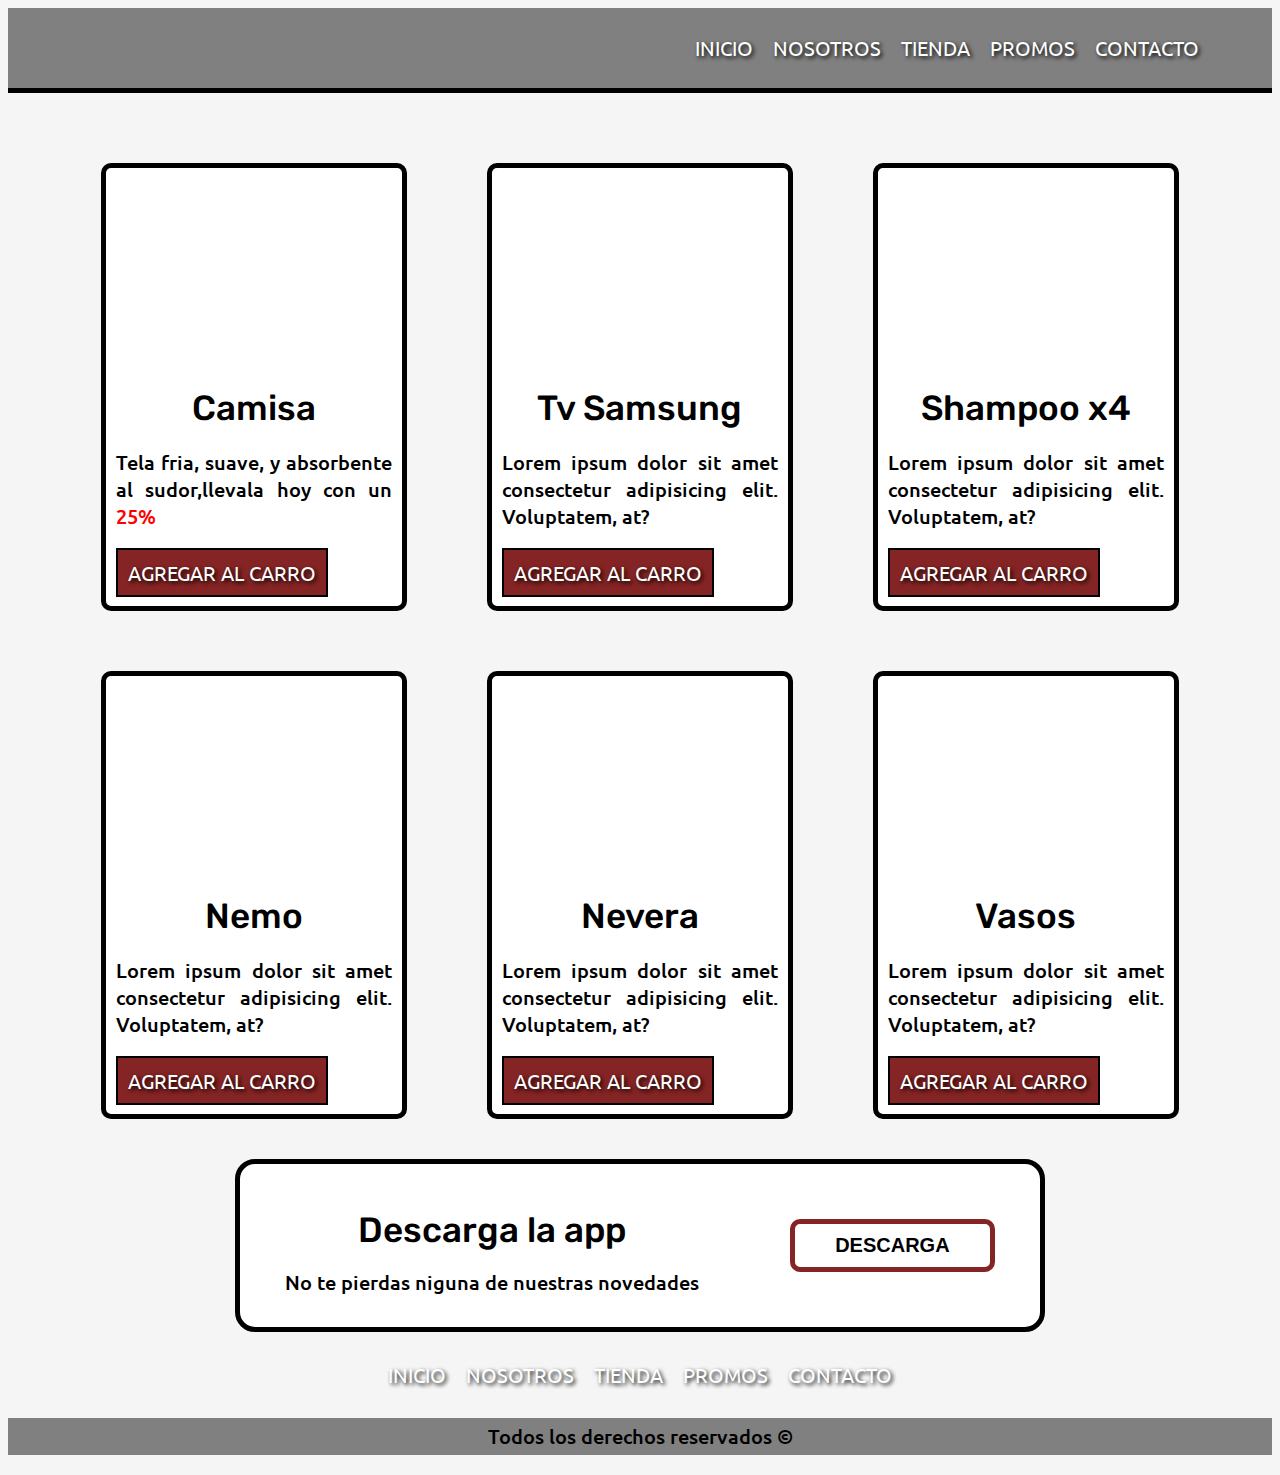
==== promos.html @ 4be04ef0 "ofertas" ====
<!DOCTYPE html>
<html lang="en">
<head>
    <meta charset="UTF-8">
    <meta name="viewport" content="width=device-width, initial-scale=1.0">
    <title>Document</title>
    <link rel="stylesheet" href="./css/styles.css">
    <link rel="stylesheet" href="./Normalize.css">
    <link rel="preconnect" href="https://fonts.googleapis.com">
    <link rel="preconnect" href="https://fonts.gstatic.com" crossorigin>
    <link href="https://fonts.googleapis.com/css2?family=Rubik:wght@300;500;700;900&family=Ubuntu:ital,wght@1,300;1,500;1,700&display=swap" rel="stylesheet">
</head>
<body>

    <header class="header">
        <div class="contenedor contenedor-header">
            <div class="logo">
                <img src="https://res.cloudinary.com/dtlgcfflw/image/upload/v1698861051/LOGO-SIMAN_cfqjtx.png" alt="">
            </div>
            
            <div class="contacto">
                
                <nav class="nav">
                    <a href="Index.html"> Inicio </a>
                    <a href="Nosotros.html"> Nosotros </a>
                    <a href="tienda.html"> Tienda </a>
                    <a href="promos.html"> Promos </a>
                    <a href="#"> Contacto </a>
                </nav>
            </div>
        </div>
    </header>

    <main class="contenedor mt">
        <div class="modelos-promo promo-contenedor">
            <div class="product1">
                <div class="adentro">
                    <img src="https://res.cloudinary.com/dtlgcfflw/image/upload/v1698907848/unnamed_tli0fv.jpg" alt="">

                    <div class="contenido-procut">
                        <h2>Camisa</h2>
                        <p> Tela fria, suave, y absorbente al sudor,llevala hoy con un <span> 25% </span></p>
                        
                        <a href="#" class="btn"> Agregar al carro </a>
                    </div>
                </div>

            </div>
            <div class="product1">
                <div class="adentro">
                    <img src="https://res.cloudinary.com/dtlgcfflw/image/upload/v1698907848/unnamed_tli0fv.jpg" alt="">

                    <div class="contenido-procut">
                        <h2> Tv Samsung</h2>
                        <p>Lorem ipsum dolor sit amet consectetur adipisicing elit. Voluptatem, at?</p>
                        
                        <a href="#" class="btn"> Agregar al carro </a>
                    </div>
                </div>

            </div>
            <div class="product1">
                <div class="adentro">
                    <img src="https://res.cloudinary.com/dtlgcfflw/image/upload/v1698907848/unnamed_tli0fv.jpg" alt="">

                    <div class="contenido-procut">
                        <h2> Shampoo x4 </h2>
                        <p>Lorem ipsum dolor sit amet consectetur adipisicing elit. Voluptatem, at?</p>
                        
                        <a href="#" class="btn"> Agregar al carro  </a>
                    </div>
                </div>

            </div>
            <div class="product1">
                <div class="adentro">
                    <img src="https://res.cloudinary.com/dtlgcfflw/image/upload/v1698907848/unnamed_tli0fv.jpg" alt="">

                    <div class="contenido-procut">
                        <h2> Nemo</h2>
                        <p>Lorem ipsum dolor sit amet consectetur adipisicing elit. Voluptatem, at?</p>
                        
                        <a href="#" class="btn"> Agregar al carro  </a>
                    </div>
                </div>

            </div>
            <div class="product1">
                <div class="adentro">
                    <img src="https://res.cloudinary.com/dtlgcfflw/image/upload/v1698907848/unnamed_tli0fv.jpg" alt="">

                    <div class="contenido-procut">
                        <h2> Nevera </h2>
                        <p>Lorem ipsum dolor sit amet consectetur adipisicing elit. Voluptatem, at?</p>
                        
                        <a href="#" class="btn"> Agregar al carro </a>
                    </div>
                </div>

            </div>
            <div class="product1">
                <div class="adentro">
                    <img src="https://res.cloudinary.com/dtlgcfflw/image/upload/v1698907848/unnamed_tli0fv.jpg" alt="">

                    <div class="contenido-procut">
                        <h2> Vasos </h2>
                        <p>Lorem ipsum dolor sit amet consectetur adipisicing elit. Voluptatem, at?</p>
                        
                        <a href="#" class="btn"> Agregar al carro </a>
                    </div>
                </div>

            </div>
        </div>

    </main>

    <footer class="footer">
        <div class="contenedor">
            <div class="footer-descarga">
                <div class="descarga">
                    <h2> Descarga la app </h2>
                    <p> No te pierdas niguna de nuestras novedades</p>   
                </div>
                <div class="d-grid gap-2 d-md-block">
                    <button class="btn btn-primary" type="button"> Descarga </button>
                </div>
            </div>

            <div class="footer-nav">
                    <nav class="nav">
                        <a href="#"> Inicio </a>
                        <a href="#"> Nosotros </a>
                        <a href="#"> Tienda </a>
                        <a href="#"> Promos </a>
                        <a href="#"> Contacto </a>
                    </nav>

            </div>
        </div>

        <p class="copyright"> Todos los derechos reservados &copy </p>
    </footer>
</body>
</html>
---- css/styles.css ----
.header{
    background-color: gray;
    border-bottom: .5rem solid var(--negro);
}

@media (min-width: 768px) {
    .header{
        background-color: gray;
        border-bottom: .5rem solid var(--negro);
        z-index: 999;
        position: sticky;
        top: 0;
    }
}


:root{
    --blanco: #fff;
    --rojo: rgb(133, 36, 36);
    --negro: black;

    --fuenteTitulos:'Rubik', sans-serif;
    --fuenteTextos: 'Ubuntu', sans-serif;
}

html{
    font-size: 62.5%;
    box-sizing: border-box;
    background-color: whitesmoke;
}

h1{
    font-family: var(--fuenteTitulos);
    font-weight: 900;
    font-size: 5rem;
}

h2{
    font-family: var(--fuenteTitulos);
    font-size: 3.5rem;
    font-weight: 500;
}

h3{
    font-family: var(--fuenteTitulos);
    font-size: 3rem;
    text-shadow: 4px 4px 2px var(--blanco);
    color: var(--negro);
}

span{
    color: red;
}

.contenedor{
    max-width: 120rem;
    margin: 0 auto;
    width: 90%;
}
a {
    font-size: 2rem;
    text-decoration: none;
    color: var(--blanco);
    font-family: var(--fuenteTextos);
    text-shadow: 2px 2px 4px black;
    text-transform: uppercase;
}

p{
    font-family: var(--fuenteTextos);
    font-weight: 500;
    font-size: 2rem;
}

img{
    max-width: 100%;
    display: block;
}

/** HEADER **/

.contenedor-header{
    display: flex;
    flex-direction: column;
    align-items: center;
    justify-content: space-between;
    padding: 1rem 0rem;
}

@media (min-width: 768px) {
    .contenedor-header{
        display: flex;
        flex-direction: row;
        align-items: center;
        justify-content: space-between;
        padding: 1rem 0rem;
}
}

.btn{
    background-color: var(--rojo);
    padding: 1rem  4rem;
    border: .2rem solid var(--negro);
    width: 100%;
    align-items: center;
}



.btn:hover{
    background-color: rgb(179, 12, 12);
}
.logo{
    max-width: 25rem;
}

.nav {
    display: flex;
    flex-direction: column;
    text-align: center;
}

@media (min-width: 768px) {
    .nav{
        display: flex;
        flex-direction: row;
    }
}
.contacto{
    display: flex;
    flex-direction: column;
    text-align: right;
    line-height: 2;
}

.telefono {
    display: flex;
    justify-content: flex-end;
}

/**
.telefono::before {
    content: '';
    display: block;
    width: 4rem;
    height: 4rem;
    background-image: url(https://res.cloudinary.com/dtlgcfflw/image/upload/v1698859794/telephone_159844_md1aoo.png);
}*/


.nav a{
    padding: 1rem 1rem;
    transition: background-color .3;
}
.nav a:hover{
    background-color: rgba(255, 255, 255, .5);
}

/** Hero ***/

@media (min-width: 768px) {
    .hero{
        background-image: url(https://res.cloudinary.com/dtlgcfflw/image/upload/v1698864820/comodo-sillon-iluminado-lampara-electrica-moderna-generada-ia_1_ukosry.jpg);
        background-size: cover;
        background-position: center center;
        margin: 0;
        padding: 0;
    }
}
.hero{
    background-image: url(https://res.cloudinary.com/dtlgcfflw/image/upload/v1698864820/comodo-sillon-iluminado-lampara-electrica-moderna-generada-ia_1_ukosry.jpg);
    background-size: cover;
    background-position: center center;
}

.slogan{
    text-align: end;
    padding: 35rem 0 2rem 0;
    color: var(--blanco);
    text-shadow: 1rem 1rem 2rem var(--negro);
}
@media (min-width: 768px) {
    .slogan{
        text-align: right;
         padding: 35rem 0 2rem 0;
        line-height: .3;
        padding: 35rem 0 2rem 0;
        text-shadow: none;
    }
    
}



/** Main **/ 

.mt5{
    margin-top: 5rem;
}

.modelo{
    display: grid;
    grid-template-rows: repeat(2, 1fr);
    background-repeat: no-repeat;
    color: var(--blanco);
    background-position: center center;
    margin-bottom: 5rem;
}

@media (min-width: 768px) {
    .modelo{
        grid-template-columns: repeat(2, 1fr);
        margin-bottom: 5rem;
        height: 40rem;
        background-position: bottom center;
    }
}

.Electrodomestcos{
    background-image: url(https://res.cloudinary.com/dtlgcfflw/image/upload/v1698876478/1695895793_electrodomesticos-cocinar-sano_qettld.jpg);
   
}
@media (min-width: 768px) {
    .Electrodomestcos{
        background-position: top center;
        background-size: cover;
    }
}

.contenido-modelo{
    background-color: #fff;
    color: var(--negro);
    line-height: 1.5;
    padding: 2rem;
}

@media (min-width: 768px) {
    .contenido-modelo{
        background-color: #fff;
        color: var(--negro);
        line-height: 1.5;
        padding: 2rem;
        margin-bottom: 0;
    }
    
}

.contenido-modelo h3{
    margin: 0;
}

@media (min-width: 768px) {
    .Electrodomestcos .contenido-modelo{
        grid-row: 1 / 2;
        grid-column: 2 / 3;
    }    
}

.mt5 h2{
    text-align: center;
    color: var(--rojo);
}

.Ropa {
    background-image: url(https://res.cloudinary.com/dtlgcfflw/image/upload/v1698875452/composicion-elementos-deportivos-perfectamente-organizados-ordenados_uqs3te.jpg);
    background-position: center center;
    background-size: cover;
}

.Ropa .contenido-modelo{
    grid-row: 1 / 2;
}

.Muebles {
    background-image: url(https://res.cloudinary.com/dtlgcfflw/image/upload/v1698876890/interrior-plano-vacio-elementos-decoracion_kklhwy.jpg);
    background-position: left center;
    background-size: cover;
}

.Muebles .contenido-modelo{
    grid-row: 2 / 3;
    grid-column: 2/ 3;
}

.Tecnologia{
    background-image: url(https://res.cloudinary.com/dtlgcfflw/image/upload/v1698877735/plantilla-visualizacion-telefonos-moviles_79603-1245_ob3x1n.jpg);
    background-position: center left;
}

.Tecnologia .contenido-modelo{
    grid-column: 1 / 2;
    grid-row: 2 / 3;
}

.Aseo {
    background-image: url(https://res.cloudinary.com/dtlgcfflw/image/upload/v1698891847/vista-superior-coleccion-cepillos-dientes-espacio-copia_veariv.jpg);
    background-position: bottom right;
    background-size: cover;
}

.Aseo .contenido-modelo{
    grid-row: 1 / 2;
    grid-column: 2 / 3;
}

.Juguetes {
    background-image: url(https://res.cloudinary.com/dtlgcfflw/image/upload/v1698892426/3d-ilustracion-coche-juguete-ninos_23-2149345298_uhx6k3.jpg);
    background-position: right center;
    background-size: cover;
}

.deportes {
    background-image: url(https://res.cloudinary.com/dtlgcfflw/image/upload/v1698894621/vista-superior-equipo-gimnasio-perfectamente-ordenado_23-2149872113_raoloq.jpg);
    
    background-position: bottom center;
}

.deportes .contenido-modelo{
    grid-row: 2 / 3;
    grid-column: 2 / 3;
}

/** Footer **/
.footer{
    background-image: url(https://res.cloudinary.com/dtlgcfflw/image/upload/v1698899811/sala-televisor-grande-pared-ventana-grande-que-dice-vista_1340-25504_gmb4ce.jpg);
    padding-top: 2rem;
    background-position: center center;
    background-size: cover;
}


.footer-descarga .btn{
    border-radius: 1rem;
    background-color: var(--blanco);
    text-transform: uppercase;
    font-weight: bold;
    font-size: 2rem;
    border: .5rem solid var(--rojo);
    margin: 2rem 0;
    max-width: none;

}

.footer-descarga .btn:hover{
    background-color: rgb(172, 33, 33);
    
}


.footer-descarga{
    background-color: var(--blanco);
    line-height: .2;
    display: flex;
    flex-direction: column;
    justify-content: space-around;
    border: .5rem solid var(--negro);
    border-radius: 2rem;
    align-items: center;
    max-width: 80rem;
    margin: 0 auto 2rem auto;
    text-align: center;
}

@media (min-width: 768px) {
    .footer-descarga{
        background-color: var(--blanco);
        line-height: 1;
        display: flex;
        flex-direction: row;
        justify-content: space-around;
        border: .5rem solid var(--negro);
        border-radius: 2rem;
        align-items: center;
        max-width: 80rem;
        margin: 0 auto 2rem auto;
        padding: 2rem 0rem;
        text-align: none;
    }
}

.descarga p{
    line-height: 1;
}

@media (min-width: 768px) {
    .descarga p{
        line-height: .5;
    }
}
.footer-nav{
    display: flex;
    justify-content: space-evenly;
    margin: 1rem 5rem;
}

.copyright{
    background-color:grey;
    text-align: center;
    padding: .5rem;
}

/** Nosotros **/

.nosotros {
    text-align: center;
    display: block;
    margin-bottom: 5rem;
}

.nosotros p{
    line-height: 2;
    text-align: justify;
}


/** PROMOS **/ 


@media (min-width: 768px) {
    .modelos-promo{
        display: grid;
        grid-template-columns: repeat(3, 1fr);
        gap: 2rem;
    }
    
}


.mt{
    margin-top: 5rem;
}

    .adentro{
        display: grid;
        grid-template-rows: repeat(2, 1fr);
        background-color: var(--blanco);
        max-width: 34rem;
        border: .5rem solid var(--negro);
        border-radius: 1rem;
        margin: 2rem 3rem ;
    }


.contenido-procut{
    text-align: justify;
    padding: 0rem 1rem 2rem 1rem;
}

.contenido-procut h2{
    text-align: center;
    margin: 0;
}

.contenido-procut p{
    margin-bottom: 3rem;
}

.promo-contendor{
    margin: 0 auto;
    align-items: center;
}
.contenido-procut .btn{
    margin: 2rem auto;
    font-size: 2rem;
    padding: 1rem 1rem;
    align-items: center;
}

.adentro img{
    margin-bottom: 2rem;
}
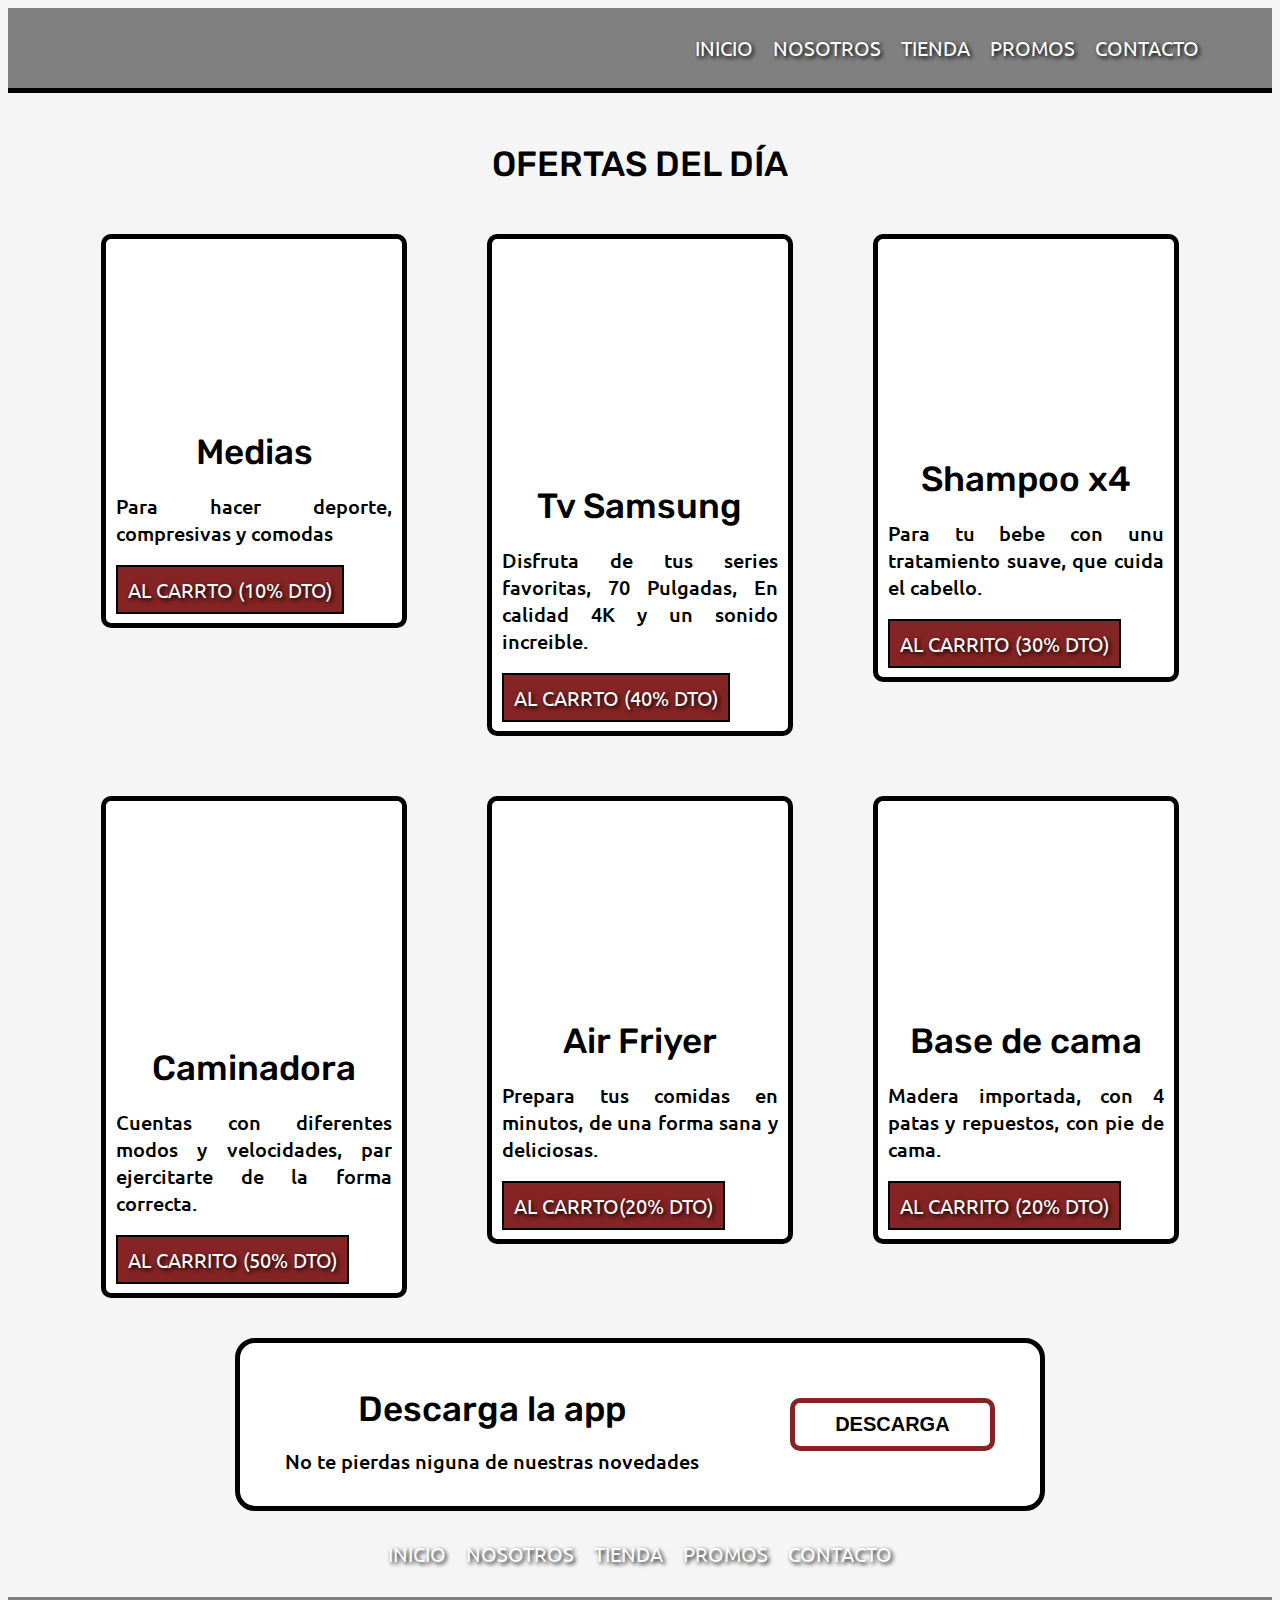
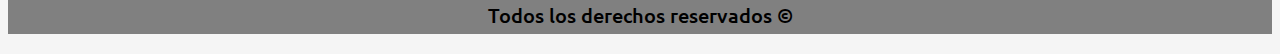
==== commit 6b03be2e: "Trabajo finish" ====
--- a/promos.html
+++ b/promos.html
@@ -32,81 +32,82 @@
     </header>
 
     <main class="contenedor mt">
+    <h2> OFERTAS DEL DÍA </h2>
         <div class="modelos-promo promo-contenedor">
             <div class="product1">
                 <div class="adentro">
-                    <img src="https://res.cloudinary.com/dtlgcfflw/image/upload/v1698907848/unnamed_tli0fv.jpg" alt="">
+                    <img src="https://res.cloudinary.com/dtlgcfflw/image/upload/v1699048551/Medias-deportivas-largas-hasta-la-rodilla-para-hombre-y-mujer-medias-largas-y-coloridas-de-Color_osrgid.webp" alt="">
 
                     <div class="contenido-procut">
-                        <h2>Camisa</h2>
-                        <p> Tela fria, suave, y absorbente al sudor,llevala hoy con un <span> 25% </span></p>
+                        <h2> Medias </h2>
+                        <p> Para hacer deporte, compresivas y comodas</p>
                         
-                        <a href="#" class="btn"> Agregar al carro </a>
+                        <a href="#" class="btn"> Al carrto (10% Dto)</a>
                     </div>
                 </div>
 
             </div>
             <div class="product1">
                 <div class="adentro">
-                    <img src="https://res.cloudinary.com/dtlgcfflw/image/upload/v1698907848/unnamed_tli0fv.jpg" alt="">
+                    <img src="https://res.cloudinary.com/dtlgcfflw/image/upload/v1699048551/eyJidWNrZXQiOiJiYWNrYm9uZS1hc3NldHMtcHJkIiwia2V5IjoiNjM3ODUyLzYzNzg1Mi5qcGciLCJlZGl0cyI6eyJyZXNpemUiOnsid2lkdGgiOjE1MDAsImhlaWdodCI6MTUwMCwiZml0IjoiY29udGFpbiJ9fX0_ummzkm.jpg" alt="">
 
                     <div class="contenido-procut">
                         <h2> Tv Samsung</h2>
-                        <p>Lorem ipsum dolor sit amet consectetur adipisicing elit. Voluptatem, at?</p>
+                        <p> Disfruta de tus series favoritas, 70 Pulgadas, En calidad 4K y un sonido increible. </p>
                         
-                        <a href="#" class="btn"> Agregar al carro </a>
+                        <a href="#" class="btn"> Al carrto (40% Dto) </a>
                     </div>
                 </div>
 
             </div>
             <div class="product1">
                 <div class="adentro">
-                    <img src="https://res.cloudinary.com/dtlgcfflw/image/upload/v1698907848/unnamed_tli0fv.jpg" alt="">
+                    <img src="https://res.cloudinary.com/dtlgcfflw/image/upload/v1699047244/ProductStillLife_1024x1024_2_y0w7sj.jpg" alt="">
 
                     <div class="contenido-procut">
                         <h2> Shampoo x4 </h2>
-                        <p>Lorem ipsum dolor sit amet consectetur adipisicing elit. Voluptatem, at?</p>
+                        <p> Para tu bebe con unu tratamiento suave, que cuida el cabello. </p>
                         
-                        <a href="#" class="btn"> Agregar al carro  </a>
+                        <a href="#" class="btn"> Al carrito (30% Dto) </a>
                     </div>
                 </div>
 
             </div>
             <div class="product1">
                 <div class="adentro">
-                    <img src="https://res.cloudinary.com/dtlgcfflw/image/upload/v1698907848/unnamed_tli0fv.jpg" alt="">
+                    <img src="https://res.cloudinary.com/dtlgcfflw/image/upload/v1699042334/103113882_2_j5s1zk.webp" alt="">
 
                     <div class="contenido-procut">
-                        <h2> Nemo</h2>
-                        <p>Lorem ipsum dolor sit amet consectetur adipisicing elit. Voluptatem, at?</p>
-                        
-                        <a href="#" class="btn"> Agregar al carro  </a>
+                        <h2> Caminadora </h2>
+                        <p> Cuentas con diferentes modos y velocidades, par ejercitarte de la forma correcta. </p>
+
+                        <a href="#" class="btn"> Al carrito (50% Dto)</a>
                     </div>
                 </div>
 
             </div>
             <div class="product1">
                 <div class="adentro">
-                    <img src="https://res.cloudinary.com/dtlgcfflw/image/upload/v1698907848/unnamed_tli0fv.jpg" alt="">
+                    <img src="https://res.cloudinary.com/dtlgcfflw/image/upload/v1699042334/102180431_2_yvs3ir.webp" alt="">
 
                     <div class="contenido-procut">
-                        <h2> Nevera </h2>
-                        <p>Lorem ipsum dolor sit amet consectetur adipisicing elit. Voluptatem, at?</p>
+                        <h2> Air Friyer </h2>
+                        <p> Prepara tus comidas en minutos, de una forma sana y deliciosas.</p>
                         
-                        <a href="#" class="btn"> Agregar al carro </a>
+                        <a href="#" class="btn"> Al carrto(20% Dto)</a>
                     </div>
                 </div>
 
             </div>
             <div class="product1">
                 <div class="adentro">
-                    <img src="https://res.cloudinary.com/dtlgcfflw/image/upload/v1698907848/unnamed_tli0fv.jpg" alt="">
+                    <img src="https://res.cloudinary.com/dtlgcfflw/image/upload/v1699047392/CamaTienda_2400x_ietgga.webp" alt="">
 
                     <div class="contenido-procut">
-                        <h2> Vasos </h2>
-                        <p>Lorem ipsum dolor sit amet consectetur adipisicing elit. Voluptatem, at?</p>
+                        <h2> Base de cama </h2>
+                        <p> Madera importada, con 4 patas y repuestos, con pie de cama.</p>
                         
-                        <a href="#" class="btn"> Agregar al carro </a>
+                        <a href="#" class="btn"> Al carrito (20% DTO)</a>
                     </div>
                 </div>
 
--- a/css/styles.css
+++ b/css/styles.css
@@ -43,9 +43,16 @@
 
 h3{
     font-family: var(--fuenteTitulos);
-    font-size: 3rem;
-    text-shadow: 4px 4px 2px var(--blanco);
+    font-size: 2rem;
     color: var(--negro);
+    font-weight: 300;
+    margin: 0 0 2rem 0;
+    text-decoration: line-through;
+}
+
+h4{
+    font-size: 2rem;
+    margin: 0;
 }
 
 span{
@@ -53,10 +60,18 @@
 }
 
 .contenedor{
-    max-width: 120rem;
-    margin: 0 auto;
-    width: 90%;
-}
+    margin: 0 .5rem;
+}
+
+@media (min-width: 768px) {
+    .contenedor{
+        max-width: 120rem;
+        margin: 0 auto;
+        width: 90%;
+    }
+    
+}
+
 a {
     font-size: 2rem;
     text-decoration: none;
@@ -430,14 +445,18 @@
     margin-top: 5rem;
 }
 
+.mt h2{
+    text-align: center;
+}
     .adentro{
         display: grid;
         grid-template-rows: repeat(2, 1fr);
         background-color: var(--blanco);
-        max-width: 34rem;
+        max-width: 35rem;
         border: .5rem solid var(--negro);
         border-radius: 1rem;
         margin: 2rem 3rem ;
+        max-height: 56rem;
     }
 
 
@@ -450,7 +469,6 @@
     text-align: center;
     margin: 0;
 }
-
 .contenido-procut p{
     margin-bottom: 3rem;
 }
@@ -460,11 +478,11 @@
     align-items: center;
 }
 .contenido-procut .btn{
-    margin: 2rem auto;
+    margin: 4rem auto 1rem auto;
     font-size: 2rem;
     padding: 1rem 1rem;
-    align-items: center;
-}
+}
+
 
 .adentro img{
     margin-bottom: 2rem;
